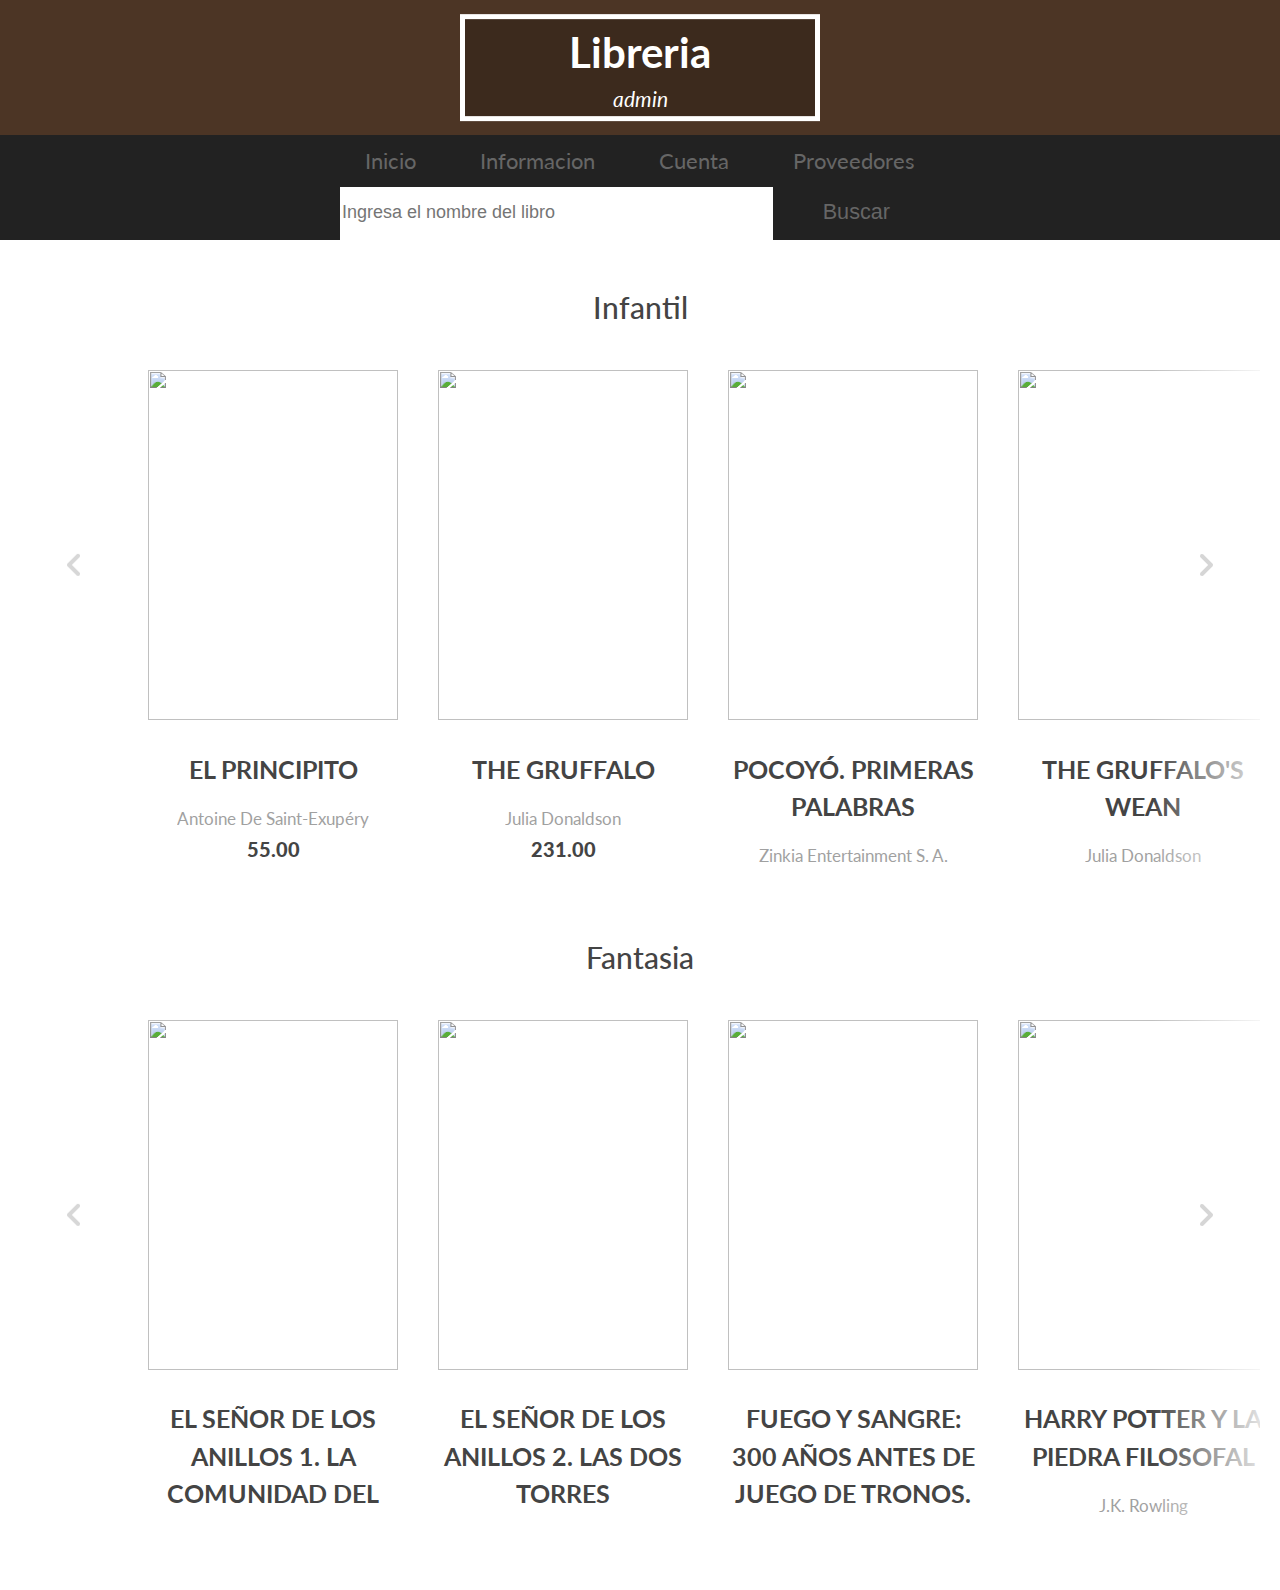
==== admin.html @ 26170ad2 "Base de datos, usuario y admin" ====
<!DOCTYPE html>
<html lang="en">
<head>
    <meta charset="UTF-8">
    <title>Libreria</title>
    <link rel="stylesheet" href="css/style.css">
    <link rel="stylesheet" href="css/slider.css">
    <link rel="stylesheet" href="css/search-bar.css">
    <meta name="viewport" content="width=device-width, initial-scale=1.0">
    <link rel="preconnect" href="https://fonts.gstatic.com">
    <link href="https://fonts.googleapis.com/css2?family=Mulish:wght@300;900&display=swap" rel="stylesheet">

</head>
<body onload="onloadC(user)">
    <header>
        <div class="content">
            <hgroup>
                <h1>Libreria</h1>
                <i id="nombre-cuenta">admin</i>
            </hgroup>
        </div>
        <div class="overlay">   
        </div>
    </header>
    <section class="site">
        <nav>
            <a href="admin.html">Inicio</a>
            <a href="">Informacion</a>
            <a href="datosadmin.html">Cuenta</a>
            <a href="proveedor.html">Proveedores</a>
        </nav>
        <div class="busqueda">
            <form class="busqueda-form">
                <input class="busqueda-form-inp" type="text" placeholder="Ingresa el nombre del libro" id="busc">
                <button class="busqueda-form-btn"type="button" onclick="buscar()">Buscar</button>
            </form>
        </div>
        <section class="product"> 
            <h2 class="product-category">Infantil</h2>
            <button class="pre-btn"><img src="img/arrow.png" alt=""></button>
            <button class="nxt-btn"><img src="img/arrow.png" alt=""></button>
            <div id="caja-libro-infantil" class="product-container">
            </div>
        </section>
        <section class="product"> 
            <h2 class="product-category">Fantasia</h2>
            <button class="pre-btn"><img src="img/arrow.png" alt=""></button>
            <button class="nxt-btn"><img src="img/arrow.png" alt=""></button>
            <div id="caja-libro-fantasia" class="product-container">
            </div>
        </section>
    </section>
    <script src="JS/slider.js"></script>
    <script src="JS/busqueda.js"></script>
    <script src="JS/datos.js"></script>
    <script src="JSON/catalogo.jsonp"></script>
    <script src="JS/detalles.js"></script>
    <script src="JS/cuenta.js"></script>
</body>
</html>
---- css/style.css ----
@import url(https://fonts.googleapis.com/css?family=Lato);
html, body {
    padding: 0;
    margin: 0;
    height: 100%;
}

html {
    font: 1em/1.5 "Lato", sans-serif;

    text-rendering: optimizelegibility;
}

body {
    font-size: 1.3em;
}

header {
    height: 15%;
    position: relative;
    overflow: hidden;
    background-color:brown;
    background-size: cover;
}
header .content {
    position: absolute;
    top: 0;
    left: 0;
    right: 0;
    bottom: 0;
    z-index: 1;
}
header h1, header h2 {
    margin: 0;
}
header h2 {
    text-transform: uppercase;
    margin-top: -.5em;
}
header hgroup {

    transform: translate(-50%, -50%);
    display: inline-block;
    text-align: center;
    position: absolute;
    top: 50%;
    left: 50%;
    color: #fff;
    border: 5px solid #fff;
    padding: .1em 5em;
    background-color: rgba(0, 0, 0, 0.2);
    z-index: 2;
}
header .overlay {
    position: absolute;
    top: 0;
    right: 0;
    left: 0;
    bottom: 0;
    background-color: 	#4c3525;
    background-size: cover;
    z-index: 0;
    
}
img{
    margin-right:20px
}
.site {
    padding: 3em 0;
    text-align: center;
    background:linear-gradient(90deg, rgba(255, 255, 255, 0) 0%, #fff 100%) ;
    font-size: .8em;
    color: #444;
    position:relative
}
.site a {
    color: #666;
    text-decoration: none;
}
.site a:hover {
    color: #222;
}

.site nav{
    position:absolute;
    top:0;
    left:0;
    background:#222;
    width:100%
}
.site nav a{
    padding:10px 30px;
    font-size:1.3em;
    display:inline-block
}
.site nav a:hover{
    background:#333;
    color:#fff
}
---- css/slider.css ----
/* PRODUCTS */
  .product {
    position: relative;
    overflow: hidden;
    padding: 20px;
  }
  
  .product-category {
    padding: 0 10vw;
    font-size: 30px;
    font-weight: 500;
    margin-bottom: 40px;
    text-transform: capitalize;
  }
  
  .product-container {
    padding: 0 10vw;
    display: flex;
    overflow-x: auto;
    scroll-behavior: smooth;
  }
  
  .product-container::-webkit-scrollbar {
    display: none;
  }
  
  .product-card {
    flex: 0 0 auto;
    width: 250px;
    height: 500px;
    margin-right: 40px;
  }
  
  .product-image {
    position: relative;
    width: 100%;
    height: 350px;
    overflow: hidden;
    cursor: pointer;
  }
  
  .product-thumb {
    width: 100%;
    height: 100%;
    object-fit: cover;
  }
  
  .discount-tag {
    position: absolute;
    background: #fff;
    padding: 5px;
    border-radius: 5px;
    color: #ff7d7d;
    right: 10px;
    top: 10px;
    text-transform: capitalize;
  }
  
  .card-btn {
    position: absolute;
    bottom: 10px;
    left: 50%;
    transform: translateX(-50%);
    padding: 10px;
    width: 90%;
    text-transform: capitalize;
    border: none;
    outline: none;
    background: #fff;
    border-radius: 5px;
    transition: 0.5s;
    cursor: pointer;
    opacity: 0;
  }
  
  .product-card:hover .card-btn {
    opacity: 1;
  }
  
  .card-btn:hover {
    background: #ff7d7d;
    color: #fff;
  }
  
  .product-info {
    width: 100%;
    height: 100px;
    padding-top: 10px;
  }
  
  .product-brand {
    text-transform: uppercase;
    cursor: pointer;
  }
  
  .product-short-description {
    width: 100%;
    height: 20px;
    line-height: 20px;
    overflow: hidden;
    opacity: 0.5;
    text-transform: capitalize;
    margin: 5px 0;
  }
  
  .price {
    font-weight: 900;
    font-size: 20px;
  }
  
  .actual-price {
    margin-left: 20px;
    opacity: 0.5;
    text-decoration: line-through;
  }
  
  .pre-btn,
  .nxt-btn {
    border: none;
    width: 10vw;
    height: 100%;
    position: absolute;
    top: 0;
    display: flex;
    justify-content: center;
    align-items: center;
    background: linear-gradient(90deg, rgba(255, 255, 255, 0) 0%, #fff 100%);
    cursor: pointer;
    z-index: 8;
  }
  
  .pre-btn {
    left: 0;
    transform: rotate(180deg);
  }
  
  .nxt-btn {
    right: 0;
  }
  
  .pre-btn img,
  .nxt-btn img {
    opacity: 0.2;
  }
  
  .pre-btn:hover img,
  .nxt-btn:hover img {
    opacity: 1;
  }
  
  .collection-container {
    width: 100%;
    display: grid;
    grid-template-columns: repeat(2, 1fr);
    grid-gap: 10px;
  }
  
  .collection {
    position: relative;
  }
  
  .collection img {
    width: 100%;
    height: 100%;
    object-fit: cover;
  }
  
  .collection p {
    position: absolute;
    top: 50%;
    left: 50%;
    transform: translate(-50%, -50%);
    text-align: center;
    color: #fff;
    font-size: 50px;
    text-transform: capitalize;
  }
  
  .collection:nth-child(3) {
    grid-column: span 2;
    margin-bottom: 10px;
  }
---- css/search-bar.css ----
.busqueda{
    width: 100%;
    height: 100hv;
    background: #222;
    display: flex;
    align-items: center;
    justify-content: center;
    top: 0;
    
    
}
.busqueda-form{
    background-color: #fff;
    width: 600px;
    height: 55px;
    display: flex;

}
.busqueda-form-inp{
    flex: 1;
    border: none;
    outline: none;
    font-size: large;

}
.busqueda-form-btn{
    background: #222;
    padding: 10px 50px;
    border: none;
    outline: none;
    color: #666;   
    cursor: pointer;
    font-size: 1.3em;
}
.busqueda-form-btn:hover{
    background-color: #444;
    color: #fff;
}
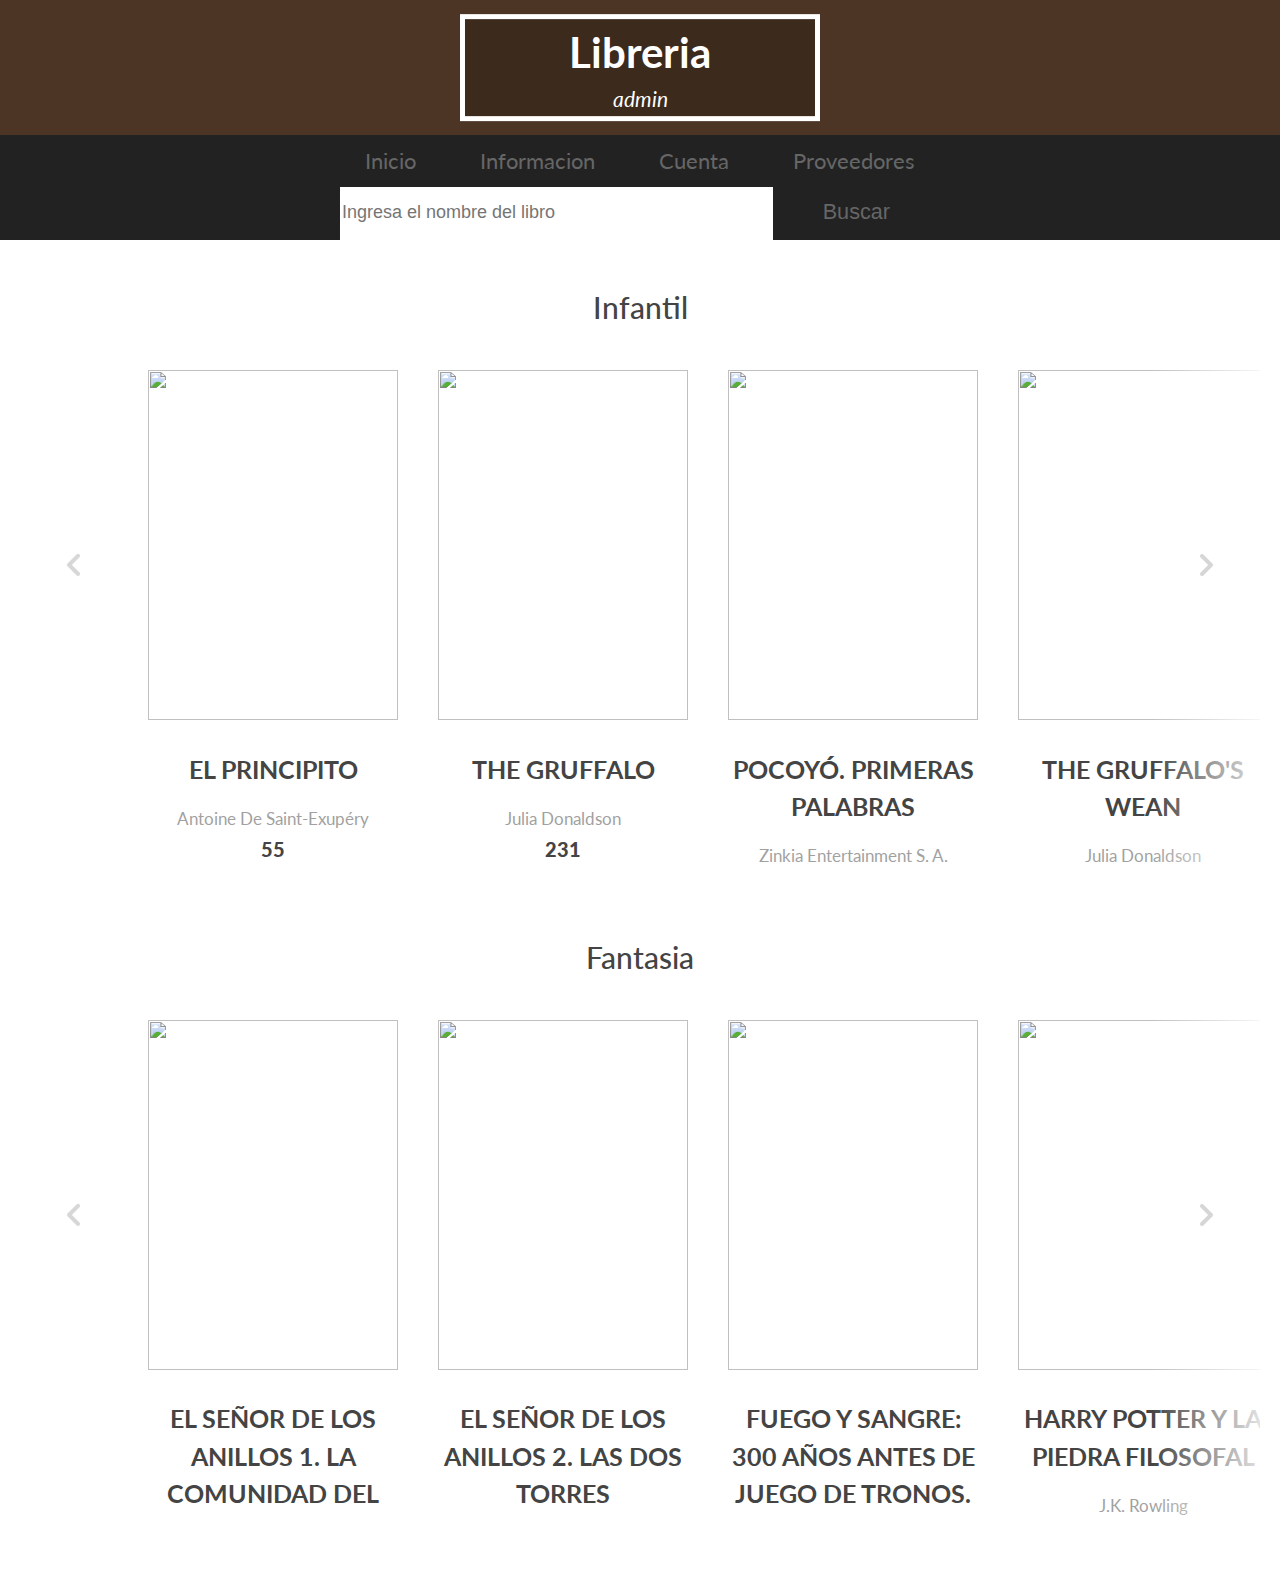
==== commit a8b7a878: "Cuentas carrito" ====
--- a/admin.html
+++ b/admin.html
@@ -11,7 +11,7 @@
     <link href="https://fonts.googleapis.com/css2?family=Mulish:wght@300;900&display=swap" rel="stylesheet">
 
 </head>
-<body onload="onloadC(user)">
+<body onload="onloadC(user,pass)">
     <header>
         <div class="content">
             <hgroup>
@@ -24,9 +24,9 @@
     </header>
     <section class="site">
         <nav>
-            <a href="admin.html">Inicio</a>
+            <a id="btn-usuario">Inicio</a>
             <a href="">Informacion</a>
-            <a href="datosadmin.html">Cuenta</a>
+            <a onclick="detallesC(user,pass)">Cuenta</a>
             <a href="proveedor.html">Proveedores</a>
         </nav>
         <div class="busqueda">
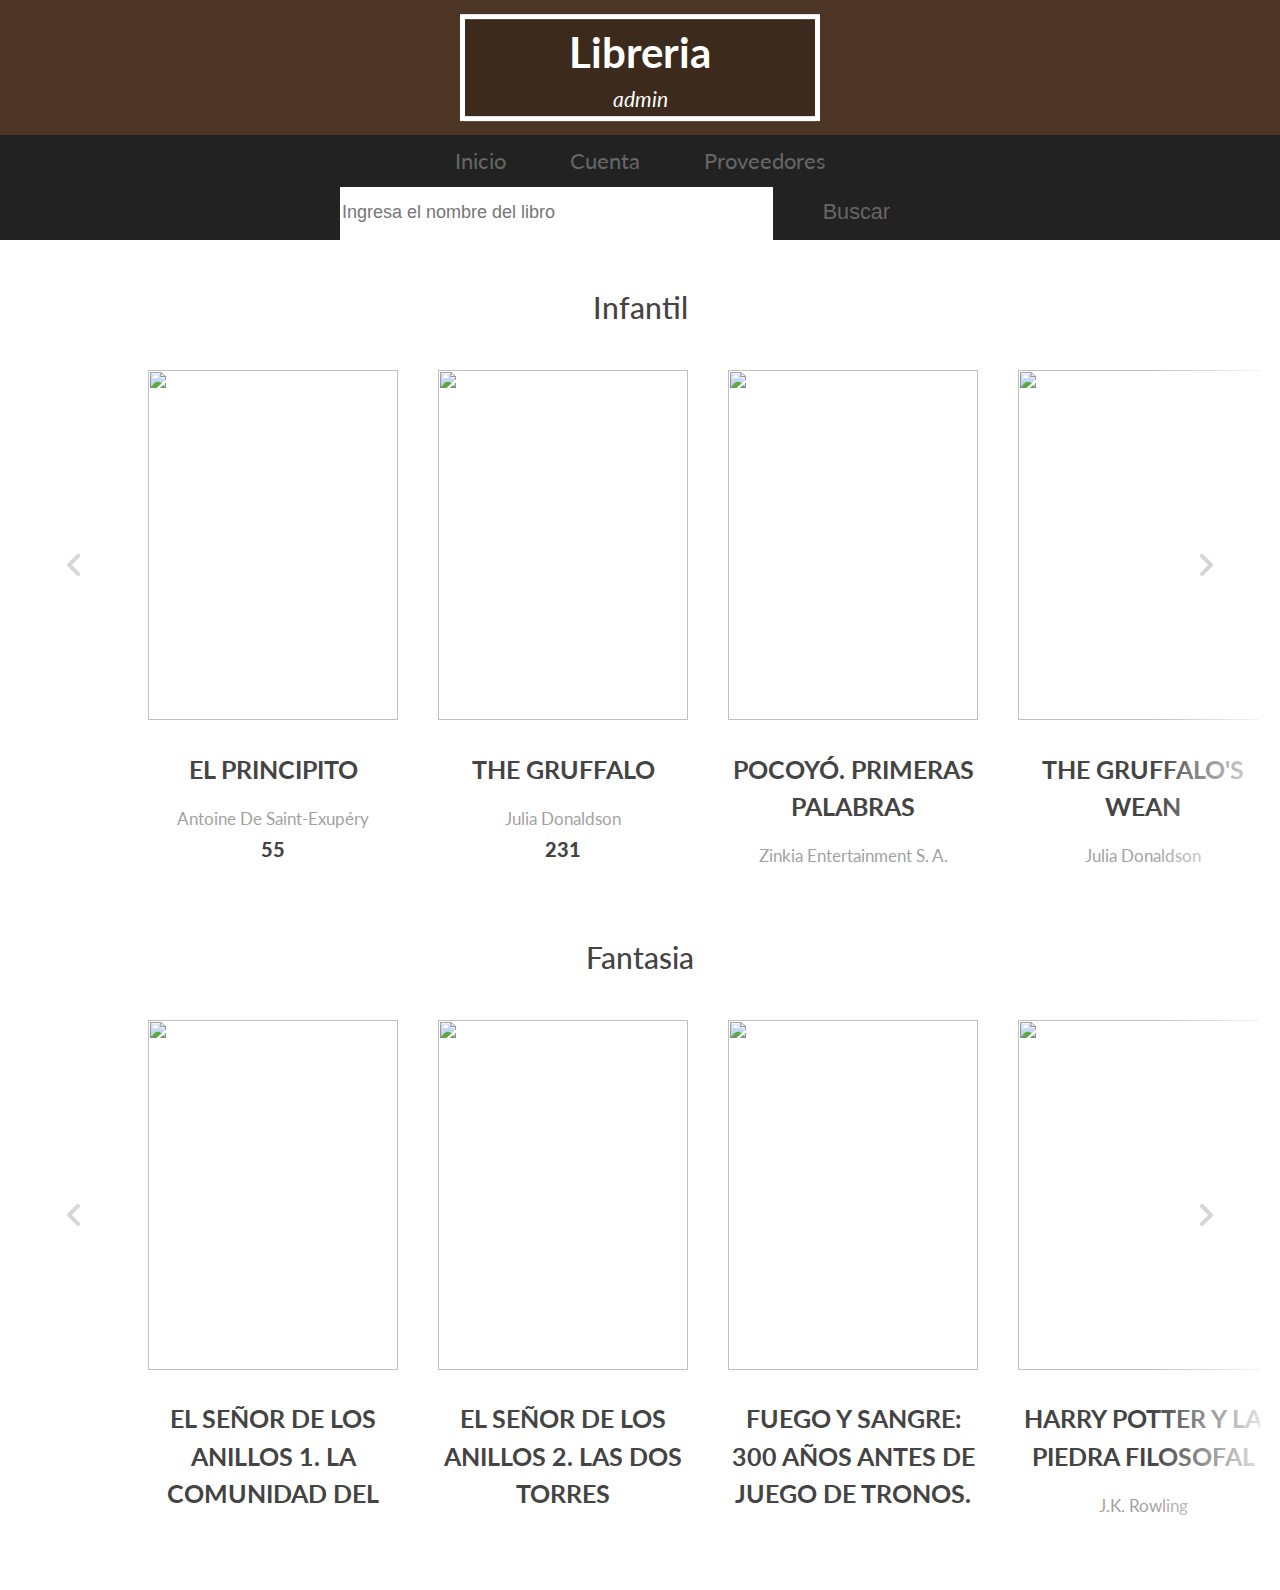
==== commit d4145da3: "Cambios Margen Librería" ====
--- a/admin.html
+++ b/admin.html
@@ -25,7 +25,7 @@
     <section class="site">
         <nav>
             <a id="btn-usuario">Inicio</a>
-            <a href="">Informacion</a>
+            <!-- <a href="">Informacion</a> -->
             <a onclick="detallesC(user,pass)">Cuenta</a>
             <a href="proveedor.html">Proveedores</a>
         </nav>
